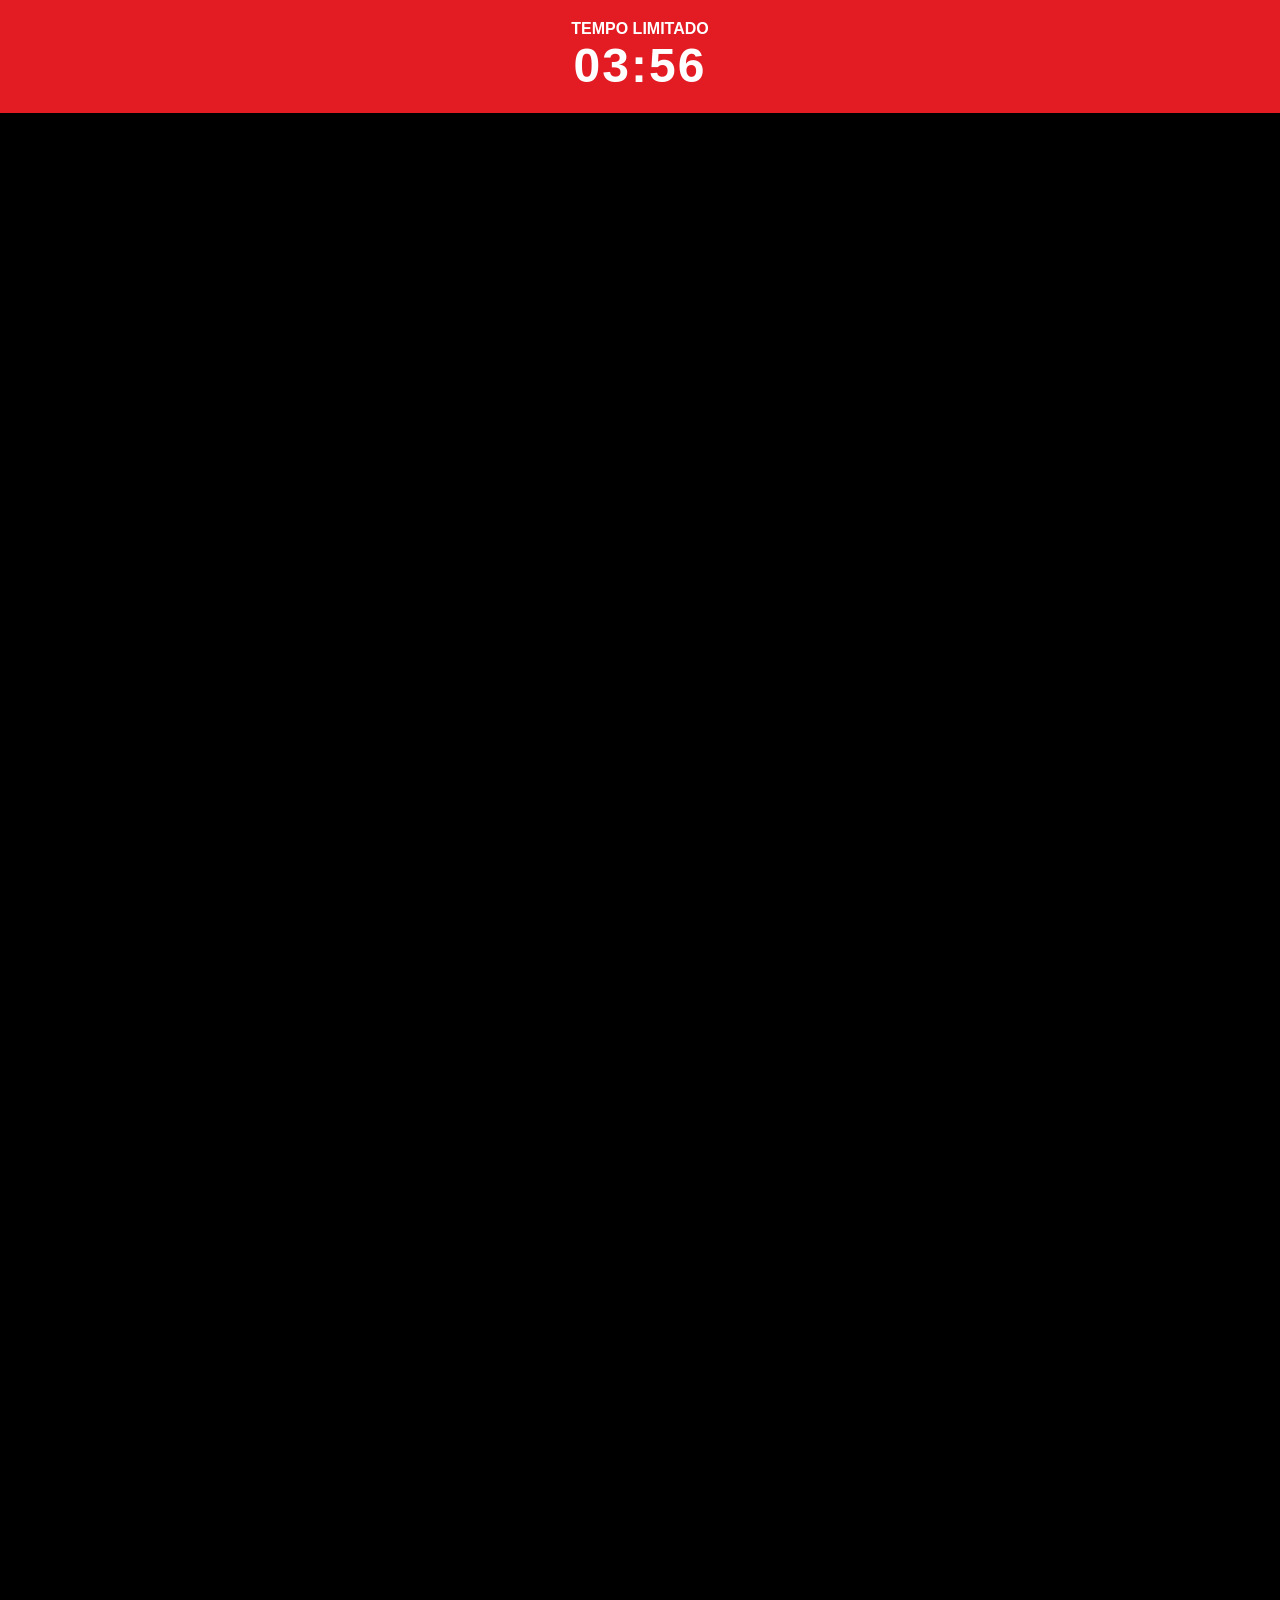
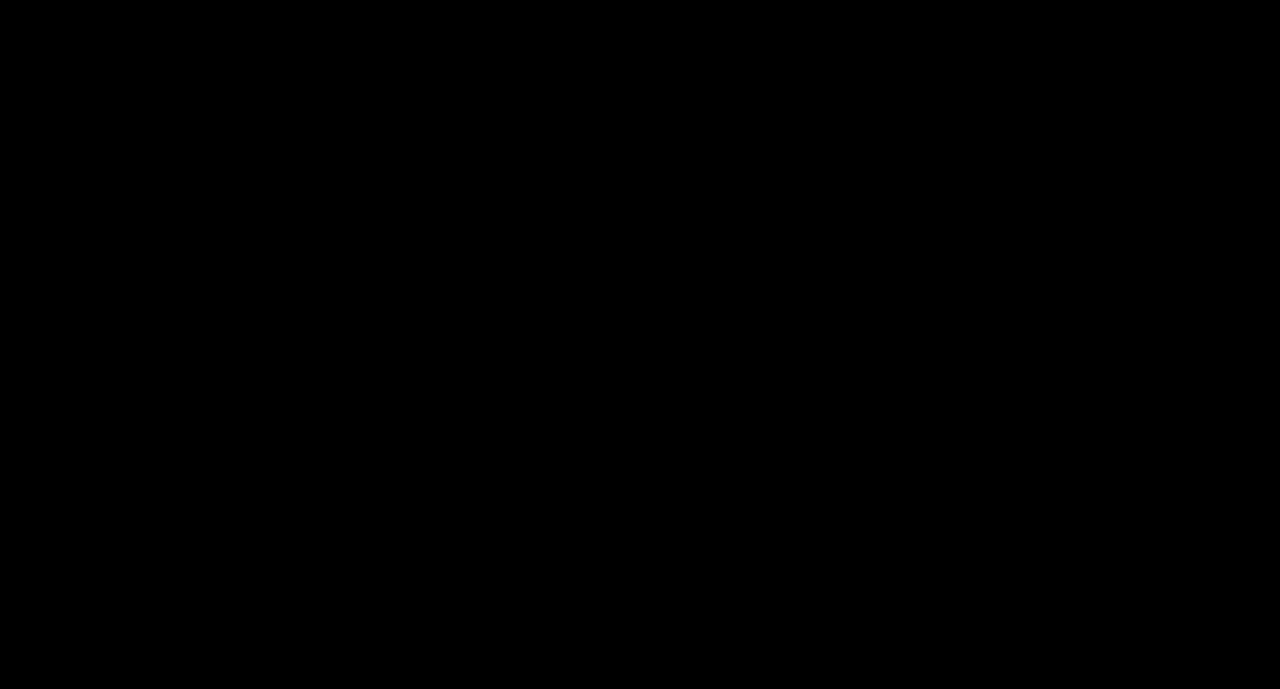
==== checkout.html @ dc8beeb5 "Add files via upload" ====
<html lang="pt-BR">

<head>
    <meta charset="UTF-8">
    <meta name="viewport" content="width=device-width, initial-scale=1.0">
    <title>App do tigre Ao</title>
    <!-- UTMify Pixel -->


    <style>
        body {
            margin: 0;
            padding: 0;
            background: #000;
            font-family: Arial, sans-serif;
            text-align: center;
        }

        /* IMAGEM TOPO */
        .topo-img {
            width: 100%;
            max-width: 500px;
            margin: 0 auto;
            display: block;
        }

        /* CONTADOR */
        .contador-box {
            background: #E31B23;
            color: #fff;
            padding: 20px;
            font-weight: bold;
        }

        #contador {
            font-size: 48px;
            letter-spacing: 2px;
        }

        /* CHECKOUT */
        .checkout-container {
            width: 100%;
            position: relative;
            padding-top: 170%;
        }

        .checkout-container iframe {
            position: absolute;
            top: 0;
            left: 0;
            width: 100%;
            height: 100%;
            border: none;
        }
    </style>
    <style type="text/css">
        :root img[width="728"][height="90"],
        :root [href="https://adstub.net/cina777/"],
        :root [href="https://adstub.net/arab777/"],
        :root [href="https://adstub.net/ratu89/"],
        :root [href="https://adstub.net/judi89/"],
        :root [href^="//mage98rquewz.com/"],
        :root [href^="//x4pollyxxpush.com/"],
        :root div.content-showcase-itru-sufficient-2d:not(.q7d5z1l):not(.x9a7b3k),
        :root div[class*="publift-widget-"]:has(.fuse-slot-sticky),
        :root span[id^="ezoic-pub-ad-placeholder-"],
        :root ins.adsbygoogle[data-ad-slot],
        :root ins.adsbygoogle[data-ad-client],
        :root img[src^="https://s-img.adskeeper.com/"],
        :root guj-ad,
        :root gpt-ad,
        :root div[ow-ad-unit-wrapper],
        :root div[id^="zergnet-widget"],
        :root div[id^="vuukle-ad-"],
        :root div[id^="taboola-stream-"],
        :root div[id^="sticky_ad_"],
        :root div[id^="st"][style^="z-index: 999999999;"],
        :root div[id^="rc-widget-"],
        :root div[id^="mrec-leaderboard-"],
        :root div[id^="gpt_ad_"],
        :root div[id^="ezoic-pub-ad-"],
        :root div[id^="dfp-ad-"],
        :root div[id^="crt-"][style],
        :root div[id^="apn_native_ad_slot_"],
        :root div[id^="adspot-"],
        :root div[id^="adrotate_widgets-"],
        :root ps-connatix-module,
        :root div[id^="ad_position_"],
        :root div[id^="ad-div-"],
        :root div[id*="ScriptRoot"],
        :root div[id*="MarketGid"],
        :root [href="https://adstub.net/rusia777/"],
        :root div[data-id-advertdfpconf],
        :root div[data-dfp-id],
        :root hl-adsense,
        :root div[data-contentexchange-widget],
        :root div[data-alias="300x250 Ad 2"],
        :root div[data-adunit-path],
        :root div[data-adname],
        :root div[data-ad-placeholder],
        :root a[href^="https://osfultrbriolenai.info/"],
        :root div[class^="Adstyled__AdWrapper-"],
        :root a[href^="https://go.xlviiirdr.com"],
        :root div[class$="-adlabel"],
        :root display-ads,
        :root a[href^="https://go.grinsbest.com/"],
        :root citrus-ad-wrapper,
        :root a[href^="https://s.zlinkd.com/"],
        :root bottomadblock,
        :root amp-fx-flying-carpet,
        :root amp-embed[type="taboola"],
        :root amp-connatix-player,
        :root div[id^="google_dfp_"],
        :root ad-slot,
        :root a[href^="https://www.purevpn.com/"][href*="&utm_source=aff-"],
        :root a[href^="https://www.privateinternetaccess.com/"]>img,
        :root a[href^="https://www.onlineusershielder.com/"],
        :root a[href^="https://financeads.net/tc.php?"],
        :root a[href^="https://www.mrskin.com/tour"],
        :root a[href^="https://www.infowarsstore.com/"]>img,
        :root a[href^="https://ak.psaltauw.net/"],
        :root broadstreet-zone-container,
        :root a[href^="https://www.highperformancecpmgate.com/"],
        :root amp-ad,
        :root a[href^="https://www.highcpmrevenuenetwork.com/"],
        :root a[href^="https://www.get-express-vpn.com/offer/"],
        :root a[href^="https://lnkxt.bannerator.com/"],
        :root a[href^="https://www.geekbuying.com/dynamic-ads/"],
        :root [href^="https://groorsoa.net/"],
        :root a[href^="https://www.financeads.net/tc.php?"],
        :root a[href^="https://www.effectiveratecpm.com/"],
        :root [href^="https://www.herbanomic.com/"]>img,
        :root a[href^="https://www.dql2clk.com/"],
        :root a[href^="https://www.nutaku.net/signup/landing/"],
        :root a[href^="https://www.dating-finder.com/signup/?ai_d="],
        :root a[href^="https://explore-site.com/"],
        :root a[href^="https://www.brazzersnetwork.com/landing/"],
        :root [data-template-type="nativead"],
        :root a[href^="https://www.adultempire.com/"][href*="?partner_id="],
        :root a[href^="https://voluum.prom-xcams.com/"],
        :root a[href^="https://twinrdsyte.com/"],
        :root div[data-type="_mgwidget"]:not(.eyeo),
        :root a[href^="https://twinrdsrv.com/"],
        :root a[href^="https://syndicate.contentsserved.com/"],
        :root div[data-alias="300x250 Ad 1"],
        :root a[href^="https://trk.nfl-online-streams.club/"],
        :root a[href^="https://tracking.avapartner.com/"],
        :root a[href^="https://track.wg-aff.com"],
        :root a[href^="https://track.ultravpn.com/"],
        :root a[href^="https://track.afcpatrk.com/"],
        :root a[href^="https://track.adform.net/"],
        :root a[href^="https://torguard.net/aff.php"]>img,
        :root [data-identity="adhesive-ad"],
        :root a[href^="https://tc.tradetracker.net/"]>img,
        :root a[href^="https://tatrck.com/"],
        :root [href^="https://zstacklife.com/"] img,
        :root a[href^="https://click.candyoffers.com/"],
        :root a[href^="https://t.aslnk.link/"],
        :root a[onmousedown^="this.href='https://paid.outbrain.com/network/redir?"],
        :root a[href^="https://t.ajump1.com/"],
        :root a[href^="https://t.adating.link/"],
        :root a[href^="https://go.trackitalltheway.com/"],
        :root [href^="https://track.fiverr.com/visit/"]>img,
        :root a[href^="https://syndication.exoclick.com/"],
        :root a[href^="https://syndication.dynsrvtbg.com/"],
        :root .gnt_em_vp_c[data-g-s="vp_dk"],
        :root div[data-ad-wrapper],
        :root a[href^="https://svb-analytics.trackerrr.com/"],
        :root a[onmousedown^="this.href='https://paid.outbrain.com/network/redir?"]+.ob_source,
        :root a[href^="http://www.iyalc.com/"],
        :root a[href^="https://claring-loccelkin.com/"],
        :root a[href^="https://stardomcoit.com/"],
        :root a[href^="https://track.aftrk5.com/"],
        :root a[href^="https://slkmis.com/"],
        :root a[href^="https://myclick-2.com/"],
        :root a[href^="https://sexynearme.com/"],
        :root [data-ad-manager-id],
        :root a[href^="https://s.zlinkr.com/"],
        :root [href="https://adstub.net/gaza88/"],
        :root a[href^="https://ad.doubleclick.net/"],
        :root a[href^="https://static.fleshlight.com/images/banners/"],
        :root a[href^="https://s.zlink7.com/"],
        :root a[href^="https://s.ma3ion.com/"],
        :root a[href^="https://s.eunow4u.com/"],
        :root a[href^="https://random-affiliate.atimaze.com/"],
        :root #kt_player>div[style$="display: block;"][style*="inset: 0px;"],
        :root [href$="/sexdating.php"],
        :root a[href^="https://quotationfirearmrevision.com/"],
        :root a[href^="https://pubads.g.doubleclick.net/"],
        :root a[href^="https://prf.hn/click/"][href*="/camref:"]>img,
        :root a[href^="https://serve.awmdelivery.com/"],
        :root a[href^="https://www.dating-finder.com/?ai_d="],
        :root a[href^="https://prf.hn/click/"][href*="/adref:"]>img,
        :root [href^="https://ap.octopuspop.com/click/"]>img,
        :root app-ad,
        :root a[href^="https://postback1win.com/"],
        :root a[href^="https://a.adtng.com/"],
        :root a[href^="https://playnano.online/offerwalls/?ref="],
        :root a[href^="https://mmwebhandler.aff-online.com/"],
        :root a[href^="https://www.bet365.com/"][href*="affiliate="],
        :root a[href^="https://pb-track.com/"],
        :root a[href^="https://pb-front.com/"],
        :root a[href^="https://paid.outbrain.com/network/redir?"],
        :root a[href^="https://streamate.com/landing/click/"],
        :root a[href^="https://upsups.click/"],
        :root a[href^="https://ndt5.net/"],
        :root a[href^="https://natour.naughtyamerica.com/track/"],
        :root a[href^="https://mediaserver.entainpartners.com/renderBanner.do?"],
        :root [data-ad-name],
        :root a[href^="https://loboclick.com/"],
        :root a[href^="https://lead1.pl/"],
        :root a[href^="https://landing.brazzersnetwork.com/"],
        :root a[href^="https://juicyads.in/"],
        :root a[href^="https://snowdayonline.xyz/"],
        :root a[href^="https://join.dreamsexworld.com/"],
        :root a[href^="https://join.bannedsextapes.com/track/"],
        :root a[href^="https://jaxofuna.com/"],
        :root a[href^="https://italarizege.xyz/"],
        :root a[href^="https://identicaldrench.com/"],
        :root ad-shield-ads,
        :root a[href^="https://hot-growngames.life/"],
        :root a[href^="https://helmethomicidal.com/"],
        :root display-ad-component,
        :root a[href^="https://golinks.work/"],
        :root a[href^="https://s.zlinkn.com/"],
        :root a[href^="https://go.xxxvjmp.com/"],
        :root a[href^="https://go.xxxjmp.com"],
        :root a[href^="https://zirdough.net/"],
        :root [class^="tile-picker__CitrusBannerContainer-sc-"],
        :root a[href^="https://go.xxxiijmp.com"],
        :root a[href^="https://go.xtbaffiliates.com/"],
        :root [data-role="tile-ads-module"],
        :root a[href^="https://go.xlviirdr.com"],
        :root a[href^="https://go.xlivrdr.com"],
        :root a[href^="https://ismlks.com/"],
        :root [href^="https://www.mypillow.com/"]>img,
        :root a[href^="https://go.xlirdr.com"],
        :root [data-css-class="dfp-inarticle"],
        :root a[href^="https://go.tmrjmp.com"],
        :root a[href^="https://go.markets.com/visit/?bta="],
        :root a[href^="https://billing.purevpn.com/aff.php"]>img,
        :root a[href^="https://go.hpyrdr.com/"],
        :root a[href^="https://lijavaxa.com/"],
        :root a[href^="https://go.goaserv.com/"],
        :root app-large-ad,
        :root [href^="https://turtlebids.irauctions.com/"] img,
        :root div[data-adunit],
        :root a[href^="https://go.etoro.com/"]>img,
        :root a[href^="https://go.dmzjmp.com"],
        :root a[href^="https://www.bang.com/?aff="],
        :root #mgb-container>#mgb,
        :root a[href^="https://go.admjmp.com"],
        :root a[href^="https://get.surfshark.net/aff_c?"][href*="&aff_id="]>img,
        :root a[href^="https://datewhisper.life/"],
        :root a[href^="https://click.linksynergy.com/fs-bin/"]>img,
        :root a[href^="https://get-link.xyz/"],
        :root a[href^="https://www.mrskin.com/account/"],
        :root a[href^="https://www.adskeeper.com"],
        :root a[data-redirect^="https://paid.outbrain.com/network/redir?"],
        :root [href^="https://clicks.affstrack.com/"]>img,
        :root a[href^="https://engine.phn.doublepimp.com/"],
        :root a[href^="https://dl-protect.net/"],
        :root a[href*=".foxqck.com/"],
        :root a[href^="https://ctosrd.com/"],
        :root a[href^="https://go.bushheel.com/"],
        :root a[href^="https://ctjdwm.com/"],
        :root [href="//sexcams.plus/"],
        :root a[href^="https://camfapr.com/landing/click/"],
        :root a[href^="https://prf.hn/click/"][href*="/creativeref:"]>img,
        :root a[href*="&maxads="],
        :root a[href^="http://www.adultempire.com/unlimited/promo?"][href*="&partner_id="],
        :root a[href^="https://1betandgonow.com/"],
        :root a[href^="https://chaturbate.com/in/?"],
        :root a[href^="https://t.ajrkm1.com/"],
        :root a[href^="https://bongacams10.com/track?"],
        :root a[href*=".g2afse.com/"],
        :root a[href^="https://bodelen.com/"],
        :root a[href^="//hoodingluster.com/"],
        :root a[href^="https://black77854.com/"],
        :root a[href^="https://getmatchedlocally.com/"],
        :root app-advertisement,
        :root a[href^="https://rixofa.com/"],
        :root a[href^="https://best-experience-cool.com/"],
        :root [data-taboola-options],
        :root a[href^="https://believessway.com/"],
        :root a[href^="https://Click.ggpickaff.com/"],
        :root a[href^="https://banners.livepartners.com/"],
        :root a[href^="http://revolvemockerycopper.com/"],
        :root a[href^="https://awptjmp.com/"],
        :root a[href^="https://join.sexworld3d.com/track/"],
        :root a[href^="https://aweptjmp.com/"],
        :root a[href^="https://ausoafab.net/"],
        :root a[href^="https://clicks.pipaffiliates.com/"],
        :root a[href^="https://aj1070.online/"],
        :root a[href^="https://a.bestcontentoperation.top/"],
        :root a[href^="https://adultfriendfinder.com/go/"],
        :root a[href^="https://ads.planetwin365affiliate.com/"],
        :root a[href^="https://ads.leovegas.com/"],
        :root a[href^="https://go.xlvirdr.com"],
        :root img[src^="https://images.purevpnaffiliates.com"],
        :root a[href^="https://porntubemate.com/"],
        :root a[href^="https://click.dtiserv2.com/"],
        :root a[href^="https://clickadilla.com/"],
        :root a[href^="https://a.medfoodhome.com/"],
        :root a[href^="https://cam4com.go2cloud.org/"],
        :root .nya-slot[style],
        :root a[href^="https://a.bestcontentweb.top/"],
        :root atf-ad-slot,
        :root a[href^="https://a2.adform.net/"],
        :root a[href^="https://a.candyai.love/"],
        :root .banner-img>.pbl,
        :root [data-m-ad-id],
        :root a[href^="https://a-ads.com/"],
        :root a[href^="https://1winpb.com/"],
        :root div[id^="optidigital-adslot"],
        :root [href^="https://wsup.ai/"],
        :root a[href^="https://123-stream.org/"],
        :root a[href^="https://in.rabbtrk.com/"],
        :root a[href^="http://www.h4trck.com/"],
        :root [href^="https://a.acebet.com/api/click?"],
        :root a[href^="http://www.friendlyduck.com/AF_"],
        :root a[href^="http://partners.etoro.com/"],
        :root [href="https://chaturbate.jjgirls.com/"]>img,
        :root a[href^="http://cam4com.go2cloud.org/aff_c?"],
        :root a[href^="https://ads.betfair.com/redirect.aspx?"],
        :root amp-ad-custom,
        :root a[href^="http://trk.globwo.online/"],
        :root a[onclick^="window.location.replace('https://random-affiliate.atimaze.com/"],
        :root a[href^="https://bongacams2.com/track?"],
        :root a-ad,
        :root a[href^="https://offhandpump.com/"],
        :root a[href^="http://stickingrepute.com/"],
        :root #slashboxes>.deals-rail,
        :root div[aria-label="Ads"],
        :root [href^="http://mypillow.com/"]>img,
        :root a[href^="http://bongacams.com/track?"],
        :root a[href^="//startgaming.net/tienda/" i],
        :root a[href^="https://a.medfoodsafety.com/"],
        :root a[href^="//go.eabids.com/"],
        :root a[href^=" https://www.friendlyduck.com/AF_"],
        :root [data-cl-spot-id],
        :root a[href*="/jump/next.php?r="],
        :root a[href^="https://go.nordvpn.net/aff"]>img,
        :root .\[\&_\.gdprAdTransparencyCogWheelButton\]\:\!pjra-z-\[5\],
        :root [href^="http://clicks.totemcash.com/"],
        :root a[href^="https://ad.zanox.com/ppc/"]>img,
        :root [data-d-ad-id],
        :root a[href*=".engine.adglare.net/"],
        :root div[id^="lazyad-"],
        :root a[href^="http://com-1.pro/"],
        :root [href^="https://www.profitablegatecpm.com/"],
        :root a[href*=".cfm?domain="][href*="&fp="],
        :root a[href^="https://ab.advertiserurl.com/aff/"],
        :root a[data-oburl^="https://paid.outbrain.com/network/redir?"],
        :root [id^="section-ad-banner"],
        :root [id^="ad_slider"],
        :root a[href^="https://www.goldenfrog.com/vyprvpn?offer_id="][href*="&aff_id="],
        :root a[href^="https://wmctjd.com/"],
        :root a[href*="//jjgirls.com/sex/Chaturbate"],
        :root [id^="ad-wrap-"],
        :root [href^="https://zone.gotrackier.com/"],
        :root a[href^="http://sarcasmadvisor.com/"],
        :root [href^="https://www.restoro.com/"],
        :root a[href^="https://track.totalav.com/"],
        :root a[href^="https://ctrdwm.com/"],
        :root [href^="https://www.targetingpartner.com/"],
        :root a[href^="https://join.virtuallust3d.com/"],
        :root .section-subheader>.section-hotel-prices-header,
        :root [href^="https://www.hostg.xyz/"]>img,
        :root a[href^="https://bngpt.com/"],
        :root a[href^="https://www.sheetmusicplus.com/"][href*="?aff_id="],
        :root a[href^="http://adultfriendfinder.com/go/"],
        :root a[href^="https://fastestvpn.com/lifetime-special-deal?a_aid="],
        :root a[href^="https://tour.mrskin.com/"],
        :root div[id^="ad-position-"],
        :root a[href^="https://www.toprevenuegate.com/"],
        :root a[href^="https://bc.game/"],
        :root a[href^="http://join.brokestraightboys.com/track/"],
        :root div[id^="div-ads-"],
        :root [href^="https://rapidgator.net/article/premium/ref/"],
        :root [href^="https://join.girlsoutwest.com/"],
        :root a[href^="https://activate-game.com/"],
        :root .scroll-fixable.rail-right>.deals-rail,
        :root [data-wpas-zoneid],
        :root a[href^="https://track.aftrk3.com/"],
        :root [href^="https://join3.bannedsextapes.com"],
        :root div[data-adzone],
        :root div[id^="adngin-"],
        :root [data-rc-widget],
        :root span[data-ez-ph-id],
        :root [href^="https://track.aftrk1.com/"],
        :root [href^="https://join.playboyplus.com/track/"],
        :root a[href^="https://go.xxxijmp.com"],
        :root [href^="https://istlnkcl.com/"],
        :root a[href^="https://trk.softonixs.xyz/"],
        :root a[href^="https://iqbroker.com/"][href*="?aff="],
        :root [href^="https://rpwmct.com/"],
        :root [href^="https://wct.link/click?"],
        :root a[href^="https://t.acam.link/"],
        :root a[href^="https://go.strpjmp.com/"],
        :root [href^="https://url.totaladblock.com/"],
        :root a[href^="https://go.rmishe.com/"],
        :root [href^="https://ilovemyfreedoms.com/landing-"],
        :root [href="https://adstub.net/indo666/"],
        :root [href^="https://glersakr.com/"],
        :root a[href^="https://tm-offers.gamingadult.com/"],
        :root [href^="https://charmingdatings.life/"],
        :root [data-id^="div-gpt-ad"],
        :root a[href^="https://tracker.loropartners.com/"],
        :root [href^="https://awbbjmp.com/"],
        :root a[href^="https://www.friendlyduck.com/AF_"],
        :root [href^="https://ad1.adfarm1.adition.com/"],
        :root a[href^="https://t.ajrkm3.com/"],
        :root [href^="https://aads.com/campaigns/"],
        :root a[href^="https://fc.lc/ref/"],
        :root a[href^="https://go.bbrdbr.com"],
        :root a[href^="http://tc.tradetracker.net/"]>img,
        :root a[href^="https://s.zlink3.com/"],
        :root a[href^="http://sneakyadministration.com/"],
        :root [href^="https://www.brighteonstore.com/products/"] img,
        :root a[href^="https://bngprm.com/"],
        :root [href^="https://shiftnetwork.infusionsoft.com/go/"]>img,
        :root [href^="http://www.mypillow.com/"]>img,
        :root .ob_container .item-container-obpd,
        :root [id^="div-gpt-ad"],
        :root [href="https://jdrucker.com/gold"]>img,
        :root a[href^="https://join.virtualtaboo.com/track/"],
        :root [id^="ad_sky"],
        :root [name^="google_ads_iframe"],
        :root aside[id^="adrotate_widgets-"],
        :root a[href^="https://www.liquidfire.mobi/"],
        :root DFP-AD,
        :root .grid>.container>#aside-promotion,
        :root [data-type="ad-vertical"],
        :root [href^="https://go.xlrdr.com"],
        :root a[href^="https://s.cant3am.com/"],
        :root [data-testid^="taboola-"],
        :root [data-testid^="section-AdRowBillboard"],
        :root a[href^="https://track.1234sd123.com/"],
        :root zeus-ad,
        :root [data-testid="prism-ad-wrapper"],
        :root [href^="https://ad.admitad.com/"],
        :root [href^="https://mypillow.com/"]>img,
        :root [data-testid="ad_testID"],
        :root [data-mobile-ad-id],
        :root [data-dynamic-ads],
        :root a[href^="https://gamingadlt.com/?offer="],
        :root [data-desktop-ad-id],
        :root a[href^="https://go.rmhfrtnd.com"],
        :root a[href^="https://pb-imc.com/"],
        :root a[href^="https://www8.smartadserver.com/"],
        :root topadblock,
        :root a[href^="//s.zlinkd.com/"],
        :root [href^="https://mypatriotsupply.com/"]>img,
        :root [data-testid="adBanner-wrapper"],
        :root [href^="https://mylead.global/stl/"]>img,
        :root a[href*=".adsrv.eacdn.com/"],
        :root [href^="https://antiagingbed.com/discount/"]>img,
        :root #teaser1[style^="width:autopx;"],
        :root [href^="https://www.cloudways.com/en/?id"],
        :root [data-asg-ins],
        :root [data-block-type="ad"],
        :root [data-ad-width],
        :root a[href^="https://clickins.slixa.com/"],
        :root [onclick*="content.ad/"],
        :root a[href^="https://go.cmtaffiliates.com/"],
        :root [href^="https://optimizedelite.com/"]>img,
        :root div[data-ad-region],
        :root AMP-AD,
        :root [data-ad-cls],
        :root a[href^="https://www.adxsrve.com/"],
        :root a[href^="https://click.Ggpickaff.com/"],
        :root [data-ez-name],
        :root a[href^="https://go.mnaspm.com/"],
        :root a[href^="https://service.bv-aff-trx.com/"],
        :root a[href^="https://6-partner.com/"],
        :root [class^="s2nPlayer"],
        :root [href^="https://affiliate.fastcomet.com/"]>img,
        :root [class^="adDisplay-module"],
        :root a[href^="https://adclick.g.doubleclick.net/"],
        :root [data-freestar-ad][id],
        :root AD-SLOT,
        :root a[href^="https://combodef.com/"],
        :root a[href^="https://click.hoolig.app/"],
        :root a[href^="https://www.googleadservices.com/pagead/aclk?"]>img,
        :root [data-ad-module],
        :root a[href^="https://a.bestcontentfood.top/"],
        :root #kt_player>a[target="_blank"],
        :root a[href^="https://go.skinstrip.net"][href*="?campaignId="],
        :root #teaser2[style^="width:autopx;"],
        :root [data-revive-zoneid],
        :root a[href^="https://losingoldfry.com/"],
        :root div[id^="div-gpt-"],
        :root a[href^="https://gml-grp.com/"],
        :root .ob_dual_right>.ob_ads_header~.odb_div,
        :root div[data-ad-targeting],
        :root a[style="width:100%;height:100%;z-index:10000000000000000;position:absolute;top:0;left:0;"],
        :root [href^="https://www.avantlink.com/click.php"] img,
        :root [data-testid="commercial-label-taboola"],
        :root [class^="div-gpt-ad"],
        :root a[href^="https://traffdaq.com/"],
        :root #teaser3[style^="width:autopx;"],
        :root a[href^="https://go.hpyjmp.com"],
        :root iframe[scrolling="no"][sandbox*="allow-popups allow-modals"][style^="width: 100%; height: 100%; border: none;"],
        :root [href^="https://mystore.com/"]>img,
        :root [class^="amp-ad-"],
        :root div[id*="ScriptRoot"]:not(.eyeo),
        :root a[href^="https://clixtrac.com/"],
        :root a[href^="https://wittered-mainging.com/"],
        :root #teaser3[style="width: 100%;text-align: center;display: scroll;position:fixed;bottom: 0;margin: 0 auto;z-index: 103;"] {
            display: none !important;
        }
    </style>
    <style type="text/css" id="operaUserStyle"></style>
</head>

<body>

    <!-- IMAGEM -->

    <!-- CONTADOR -->
    <div class="contador-box">
        <div>TEMPO LIMITADO</div>
        <div id="contador">03:56</div>
    </div>

    <!-- CHECKOUT -->
    <div class="checkout-container">
        <iframe src="https://www.kintu.org/product/5cced56d-301c-48c9-af82-332958c65e53" allowfullscreen="">
        </iframe>
    </div>
    <script>
        let tempo = 236; // 3min 56s = 236 segundos

        const contador = document.getElementById("contador");

        const intervalo = setInterval(() => {

            const minutos = Math.floor(tempo / 60);
            const segundos = tempo % 60;

            contador.textContent =
                String(minutos).padStart(2, "0") + ":" +
                String(segundos).padStart(2, "0");

            if (tempo > 0) {
                tempo--;
            } else {
                clearInterval(intervalo);
                contador.textContent = "00:00";
            }

        }, 1000);
    </script>


</body>

</html>
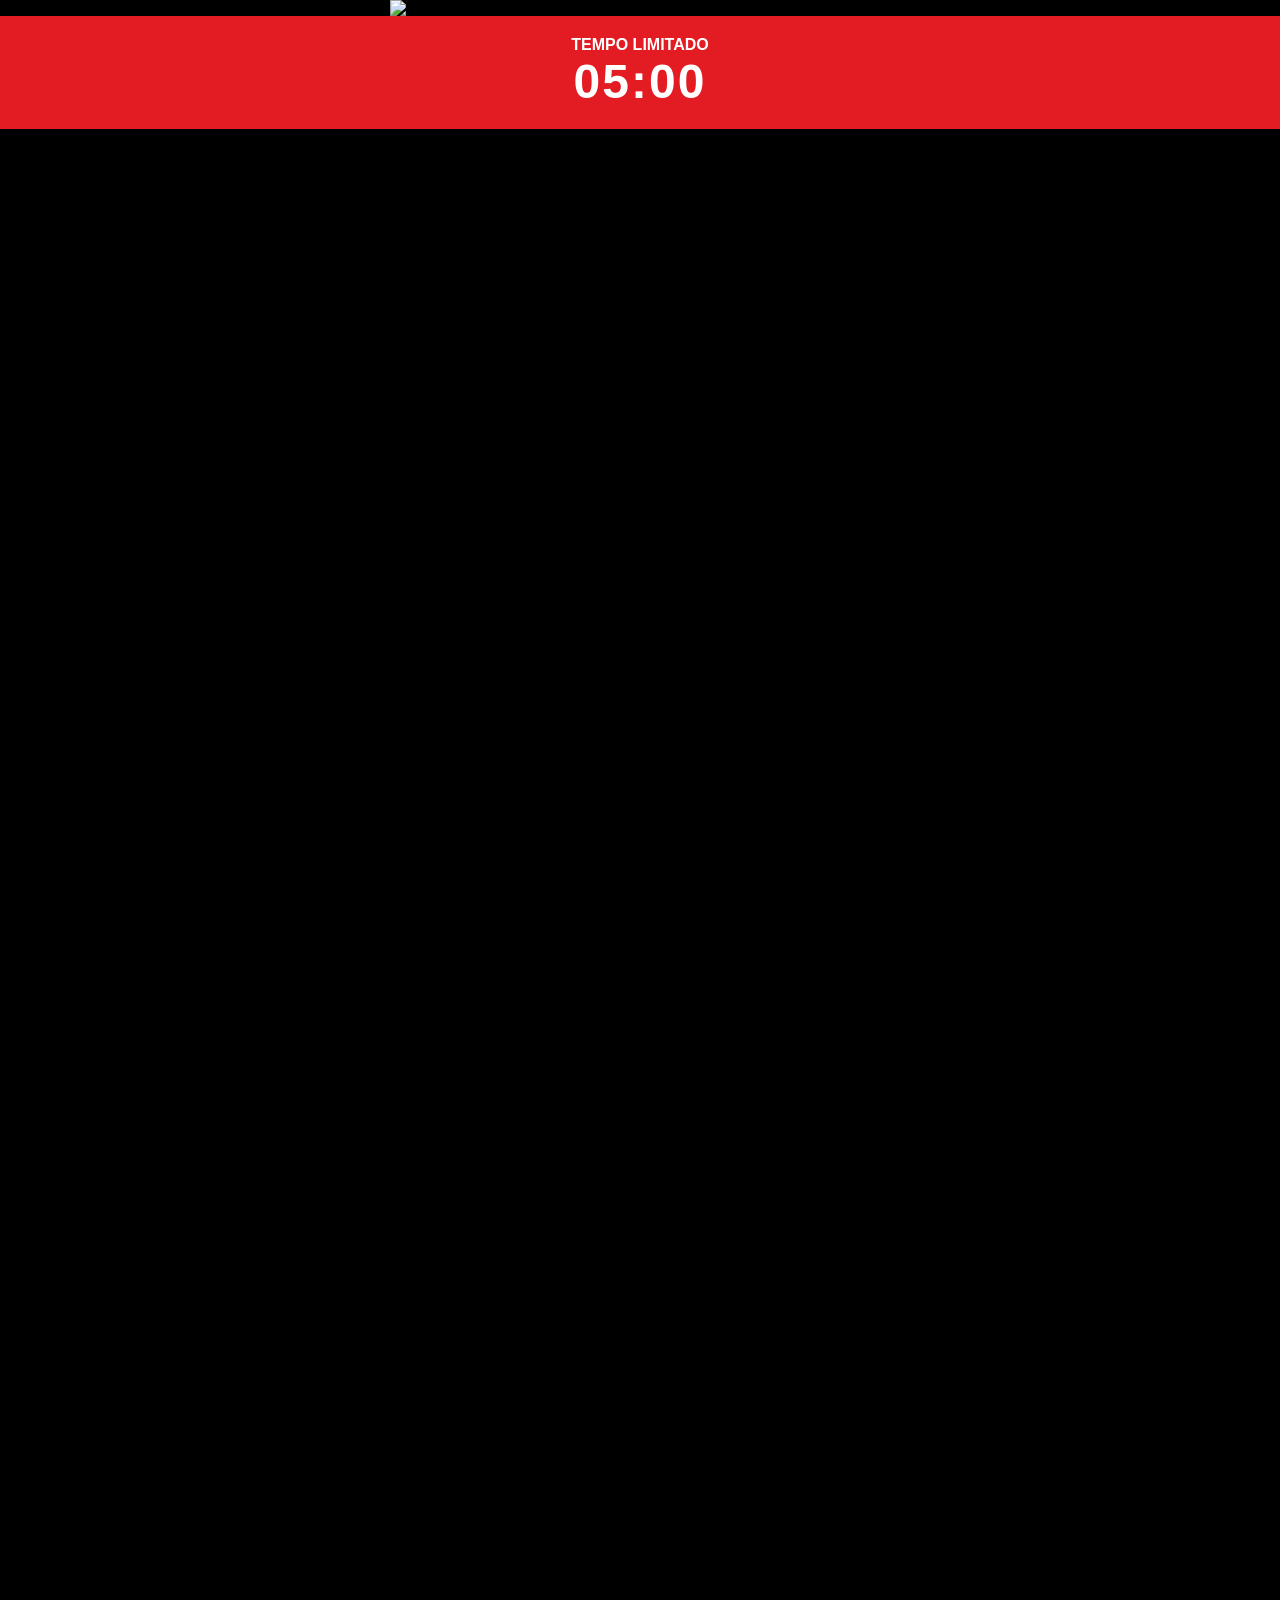
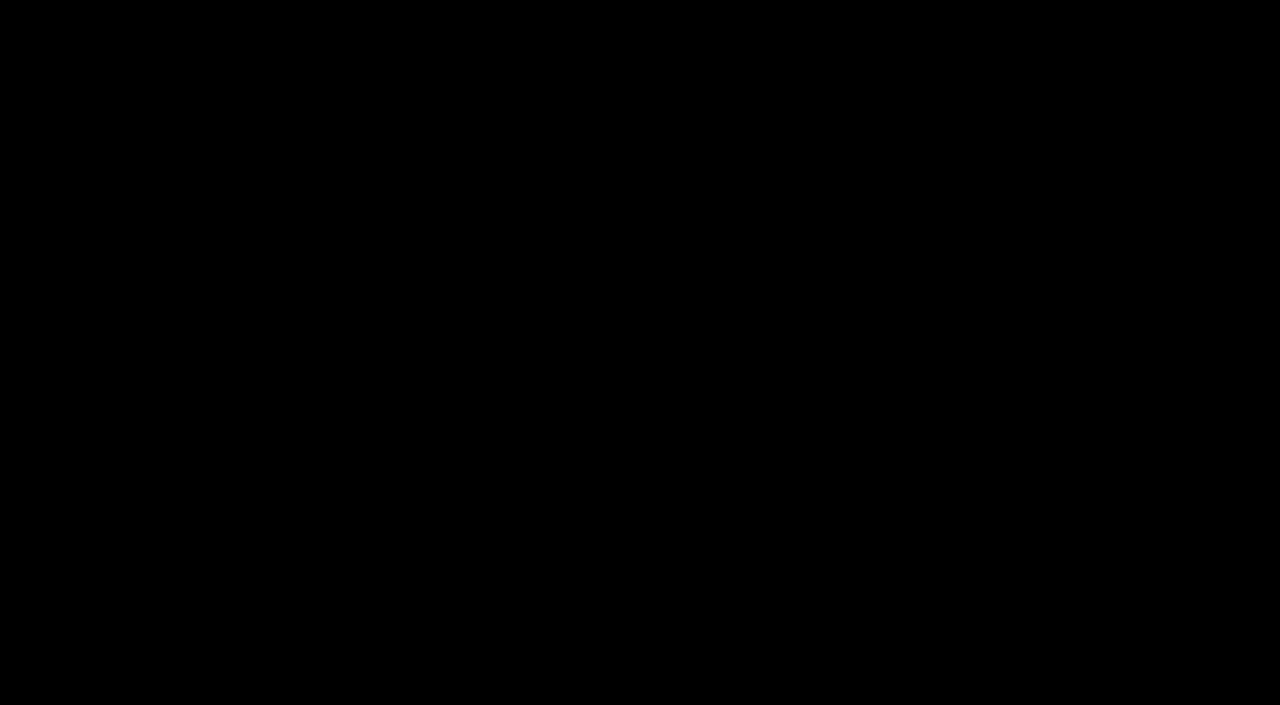
==== commit 475affa9: "Update checkout.html" ====
--- a/checkout.html
+++ b/checkout.html
@@ -1,559 +1,106 @@
+<!DOCTYPE html>
 <html lang="pt-BR">
+<head>
+<meta charset="UTF-8">
+<meta name="viewport" content="width=device-width, initial-scale=1.0">
+<title>App do tigre Ao</title>
 
-<head>
-    <meta charset="UTF-8">
-    <meta name="viewport" content="width=device-width, initial-scale=1.0">
-    <title>App do tigre Ao</title>
-    <!-- UTMify Pixel -->
+	
+<style>
+body{
+    margin:0;
+    padding:0;
+    background:#000;
+    font-family: Arial, sans-serif;
+    text-align:center;
+}
 
+/* IMAGEM TOPO */
+.topo-img{
+    width:100%;
+    max-width:500px;
+    margin:0 auto;
+    display:block;
+}
 
-    <style>
-        body {
-            margin: 0;
-            padding: 0;
-            background: #000;
-            font-family: Arial, sans-serif;
-            text-align: center;
-        }
+/* CONTADOR */
+.contador-box{
+    background:#E31B23;
+    color:#fff;
+    padding:20px;
+    font-weight:bold;
+}
 
-        /* IMAGEM TOPO */
-        .topo-img {
-            width: 100%;
-            max-width: 500px;
-            margin: 0 auto;
-            display: block;
-        }
+#contador{
+    font-size:48px;
+    letter-spacing:2px;
+}
 
-        /* CONTADOR */
-        .contador-box {
-            background: #E31B23;
-            color: #fff;
-            padding: 20px;
-            font-weight: bold;
-        }
+/* CHECKOUT */
+.checkout-container{
+    width:100%;
+    position:relative;
+    padding-top:170%;
+}
 
-        #contador {
-            font-size: 48px;
-            letter-spacing: 2px;
-        }
-
-        /* CHECKOUT */
-        .checkout-container {
-            width: 100%;
-            position: relative;
-            padding-top: 170%;
-        }
-
-        .checkout-container iframe {
-            position: absolute;
-            top: 0;
-            left: 0;
-            width: 100%;
-            height: 100%;
-            border: none;
-        }
-    </style>
-    <style type="text/css">
-        :root img[width="728"][height="90"],
-        :root [href="https://adstub.net/cina777/"],
-        :root [href="https://adstub.net/arab777/"],
-        :root [href="https://adstub.net/ratu89/"],
-        :root [href="https://adstub.net/judi89/"],
-        :root [href^="//mage98rquewz.com/"],
-        :root [href^="//x4pollyxxpush.com/"],
-        :root div.content-showcase-itru-sufficient-2d:not(.q7d5z1l):not(.x9a7b3k),
-        :root div[class*="publift-widget-"]:has(.fuse-slot-sticky),
-        :root span[id^="ezoic-pub-ad-placeholder-"],
-        :root ins.adsbygoogle[data-ad-slot],
-        :root ins.adsbygoogle[data-ad-client],
-        :root img[src^="https://s-img.adskeeper.com/"],
-        :root guj-ad,
-        :root gpt-ad,
-        :root div[ow-ad-unit-wrapper],
-        :root div[id^="zergnet-widget"],
-        :root div[id^="vuukle-ad-"],
-        :root div[id^="taboola-stream-"],
-        :root div[id^="sticky_ad_"],
-        :root div[id^="st"][style^="z-index: 999999999;"],
-        :root div[id^="rc-widget-"],
-        :root div[id^="mrec-leaderboard-"],
-        :root div[id^="gpt_ad_"],
-        :root div[id^="ezoic-pub-ad-"],
-        :root div[id^="dfp-ad-"],
-        :root div[id^="crt-"][style],
-        :root div[id^="apn_native_ad_slot_"],
-        :root div[id^="adspot-"],
-        :root div[id^="adrotate_widgets-"],
-        :root ps-connatix-module,
-        :root div[id^="ad_position_"],
-        :root div[id^="ad-div-"],
-        :root div[id*="ScriptRoot"],
-        :root div[id*="MarketGid"],
-        :root [href="https://adstub.net/rusia777/"],
-        :root div[data-id-advertdfpconf],
-        :root div[data-dfp-id],
-        :root hl-adsense,
-        :root div[data-contentexchange-widget],
-        :root div[data-alias="300x250 Ad 2"],
-        :root div[data-adunit-path],
-        :root div[data-adname],
-        :root div[data-ad-placeholder],
-        :root a[href^="https://osfultrbriolenai.info/"],
-        :root div[class^="Adstyled__AdWrapper-"],
-        :root a[href^="https://go.xlviiirdr.com"],
-        :root div[class$="-adlabel"],
-        :root display-ads,
-        :root a[href^="https://go.grinsbest.com/"],
-        :root citrus-ad-wrapper,
-        :root a[href^="https://s.zlinkd.com/"],
-        :root bottomadblock,
-        :root amp-fx-flying-carpet,
-        :root amp-embed[type="taboola"],
-        :root amp-connatix-player,
-        :root div[id^="google_dfp_"],
-        :root ad-slot,
-        :root a[href^="https://www.purevpn.com/"][href*="&utm_source=aff-"],
-        :root a[href^="https://www.privateinternetaccess.com/"]>img,
-        :root a[href^="https://www.onlineusershielder.com/"],
-        :root a[href^="https://financeads.net/tc.php?"],
-        :root a[href^="https://www.mrskin.com/tour"],
-        :root a[href^="https://www.infowarsstore.com/"]>img,
-        :root a[href^="https://ak.psaltauw.net/"],
-        :root broadstreet-zone-container,
-        :root a[href^="https://www.highperformancecpmgate.com/"],
-        :root amp-ad,
-        :root a[href^="https://www.highcpmrevenuenetwork.com/"],
-        :root a[href^="https://www.get-express-vpn.com/offer/"],
-        :root a[href^="https://lnkxt.bannerator.com/"],
-        :root a[href^="https://www.geekbuying.com/dynamic-ads/"],
-        :root [href^="https://groorsoa.net/"],
-        :root a[href^="https://www.financeads.net/tc.php?"],
-        :root a[href^="https://www.effectiveratecpm.com/"],
-        :root [href^="https://www.herbanomic.com/"]>img,
-        :root a[href^="https://www.dql2clk.com/"],
-        :root a[href^="https://www.nutaku.net/signup/landing/"],
-        :root a[href^="https://www.dating-finder.com/signup/?ai_d="],
-        :root a[href^="https://explore-site.com/"],
-        :root a[href^="https://www.brazzersnetwork.com/landing/"],
-        :root [data-template-type="nativead"],
-        :root a[href^="https://www.adultempire.com/"][href*="?partner_id="],
-        :root a[href^="https://voluum.prom-xcams.com/"],
-        :root a[href^="https://twinrdsyte.com/"],
-        :root div[data-type="_mgwidget"]:not(.eyeo),
-        :root a[href^="https://twinrdsrv.com/"],
-        :root a[href^="https://syndicate.contentsserved.com/"],
-        :root div[data-alias="300x250 Ad 1"],
-        :root a[href^="https://trk.nfl-online-streams.club/"],
-        :root a[href^="https://tracking.avapartner.com/"],
-        :root a[href^="https://track.wg-aff.com"],
-        :root a[href^="https://track.ultravpn.com/"],
-        :root a[href^="https://track.afcpatrk.com/"],
-        :root a[href^="https://track.adform.net/"],
-        :root a[href^="https://torguard.net/aff.php"]>img,
-        :root [data-identity="adhesive-ad"],
-        :root a[href^="https://tc.tradetracker.net/"]>img,
-        :root a[href^="https://tatrck.com/"],
-        :root [href^="https://zstacklife.com/"] img,
-        :root a[href^="https://click.candyoffers.com/"],
-        :root a[href^="https://t.aslnk.link/"],
-        :root a[onmousedown^="this.href='https://paid.outbrain.com/network/redir?"],
-        :root a[href^="https://t.ajump1.com/"],
-        :root a[href^="https://t.adating.link/"],
-        :root a[href^="https://go.trackitalltheway.com/"],
-        :root [href^="https://track.fiverr.com/visit/"]>img,
-        :root a[href^="https://syndication.exoclick.com/"],
-        :root a[href^="https://syndication.dynsrvtbg.com/"],
-        :root .gnt_em_vp_c[data-g-s="vp_dk"],
-        :root div[data-ad-wrapper],
-        :root a[href^="https://svb-analytics.trackerrr.com/"],
-        :root a[onmousedown^="this.href='https://paid.outbrain.com/network/redir?"]+.ob_source,
-        :root a[href^="http://www.iyalc.com/"],
-        :root a[href^="https://claring-loccelkin.com/"],
-        :root a[href^="https://stardomcoit.com/"],
-        :root a[href^="https://track.aftrk5.com/"],
-        :root a[href^="https://slkmis.com/"],
-        :root a[href^="https://myclick-2.com/"],
-        :root a[href^="https://sexynearme.com/"],
-        :root [data-ad-manager-id],
-        :root a[href^="https://s.zlinkr.com/"],
-        :root [href="https://adstub.net/gaza88/"],
-        :root a[href^="https://ad.doubleclick.net/"],
-        :root a[href^="https://static.fleshlight.com/images/banners/"],
-        :root a[href^="https://s.zlink7.com/"],
-        :root a[href^="https://s.ma3ion.com/"],
-        :root a[href^="https://s.eunow4u.com/"],
-        :root a[href^="https://random-affiliate.atimaze.com/"],
-        :root #kt_player>div[style$="display: block;"][style*="inset: 0px;"],
-        :root [href$="/sexdating.php"],
-        :root a[href^="https://quotationfirearmrevision.com/"],
-        :root a[href^="https://pubads.g.doubleclick.net/"],
-        :root a[href^="https://prf.hn/click/"][href*="/camref:"]>img,
-        :root a[href^="https://serve.awmdelivery.com/"],
-        :root a[href^="https://www.dating-finder.com/?ai_d="],
-        :root a[href^="https://prf.hn/click/"][href*="/adref:"]>img,
-        :root [href^="https://ap.octopuspop.com/click/"]>img,
-        :root app-ad,
-        :root a[href^="https://postback1win.com/"],
-        :root a[href^="https://a.adtng.com/"],
-        :root a[href^="https://playnano.online/offerwalls/?ref="],
-        :root a[href^="https://mmwebhandler.aff-online.com/"],
-        :root a[href^="https://www.bet365.com/"][href*="affiliate="],
-        :root a[href^="https://pb-track.com/"],
-        :root a[href^="https://pb-front.com/"],
-        :root a[href^="https://paid.outbrain.com/network/redir?"],
-        :root a[href^="https://streamate.com/landing/click/"],
-        :root a[href^="https://upsups.click/"],
-        :root a[href^="https://ndt5.net/"],
-        :root a[href^="https://natour.naughtyamerica.com/track/"],
-        :root a[href^="https://mediaserver.entainpartners.com/renderBanner.do?"],
-        :root [data-ad-name],
-        :root a[href^="https://loboclick.com/"],
-        :root a[href^="https://lead1.pl/"],
-        :root a[href^="https://landing.brazzersnetwork.com/"],
-        :root a[href^="https://juicyads.in/"],
-        :root a[href^="https://snowdayonline.xyz/"],
-        :root a[href^="https://join.dreamsexworld.com/"],
-        :root a[href^="https://join.bannedsextapes.com/track/"],
-        :root a[href^="https://jaxofuna.com/"],
-        :root a[href^="https://italarizege.xyz/"],
-        :root a[href^="https://identicaldrench.com/"],
-        :root ad-shield-ads,
-        :root a[href^="https://hot-growngames.life/"],
-        :root a[href^="https://helmethomicidal.com/"],
-        :root display-ad-component,
-        :root a[href^="https://golinks.work/"],
-        :root a[href^="https://s.zlinkn.com/"],
-        :root a[href^="https://go.xxxvjmp.com/"],
-        :root a[href^="https://go.xxxjmp.com"],
-        :root a[href^="https://zirdough.net/"],
-        :root [class^="tile-picker__CitrusBannerContainer-sc-"],
-        :root a[href^="https://go.xxxiijmp.com"],
-        :root a[href^="https://go.xtbaffiliates.com/"],
-        :root [data-role="tile-ads-module"],
-        :root a[href^="https://go.xlviirdr.com"],
-        :root a[href^="https://go.xlivrdr.com"],
-        :root a[href^="https://ismlks.com/"],
-        :root [href^="https://www.mypillow.com/"]>img,
-        :root a[href^="https://go.xlirdr.com"],
-        :root [data-css-class="dfp-inarticle"],
-        :root a[href^="https://go.tmrjmp.com"],
-        :root a[href^="https://go.markets.com/visit/?bta="],
-        :root a[href^="https://billing.purevpn.com/aff.php"]>img,
-        :root a[href^="https://go.hpyrdr.com/"],
-        :root a[href^="https://lijavaxa.com/"],
-        :root a[href^="https://go.goaserv.com/"],
-        :root app-large-ad,
-        :root [href^="https://turtlebids.irauctions.com/"] img,
-        :root div[data-adunit],
-        :root a[href^="https://go.etoro.com/"]>img,
-        :root a[href^="https://go.dmzjmp.com"],
-        :root a[href^="https://www.bang.com/?aff="],
-        :root #mgb-container>#mgb,
-        :root a[href^="https://go.admjmp.com"],
-        :root a[href^="https://get.surfshark.net/aff_c?"][href*="&aff_id="]>img,
-        :root a[href^="https://datewhisper.life/"],
-        :root a[href^="https://click.linksynergy.com/fs-bin/"]>img,
-        :root a[href^="https://get-link.xyz/"],
-        :root a[href^="https://www.mrskin.com/account/"],
-        :root a[href^="https://www.adskeeper.com"],
-        :root a[data-redirect^="https://paid.outbrain.com/network/redir?"],
-        :root [href^="https://clicks.affstrack.com/"]>img,
-        :root a[href^="https://engine.phn.doublepimp.com/"],
-        :root a[href^="https://dl-protect.net/"],
-        :root a[href*=".foxqck.com/"],
-        :root a[href^="https://ctosrd.com/"],
-        :root a[href^="https://go.bushheel.com/"],
-        :root a[href^="https://ctjdwm.com/"],
-        :root [href="//sexcams.plus/"],
-        :root a[href^="https://camfapr.com/landing/click/"],
-        :root a[href^="https://prf.hn/click/"][href*="/creativeref:"]>img,
-        :root a[href*="&maxads="],
-        :root a[href^="http://www.adultempire.com/unlimited/promo?"][href*="&partner_id="],
-        :root a[href^="https://1betandgonow.com/"],
-        :root a[href^="https://chaturbate.com/in/?"],
-        :root a[href^="https://t.ajrkm1.com/"],
-        :root a[href^="https://bongacams10.com/track?"],
-        :root a[href*=".g2afse.com/"],
-        :root a[href^="https://bodelen.com/"],
-        :root a[href^="//hoodingluster.com/"],
-        :root a[href^="https://black77854.com/"],
-        :root a[href^="https://getmatchedlocally.com/"],
-        :root app-advertisement,
-        :root a[href^="https://rixofa.com/"],
-        :root a[href^="https://best-experience-cool.com/"],
-        :root [data-taboola-options],
-        :root a[href^="https://believessway.com/"],
-        :root a[href^="https://Click.ggpickaff.com/"],
-        :root a[href^="https://banners.livepartners.com/"],
-        :root a[href^="http://revolvemockerycopper.com/"],
-        :root a[href^="https://awptjmp.com/"],
-        :root a[href^="https://join.sexworld3d.com/track/"],
-        :root a[href^="https://aweptjmp.com/"],
-        :root a[href^="https://ausoafab.net/"],
-        :root a[href^="https://clicks.pipaffiliates.com/"],
-        :root a[href^="https://aj1070.online/"],
-        :root a[href^="https://a.bestcontentoperation.top/"],
-        :root a[href^="https://adultfriendfinder.com/go/"],
-        :root a[href^="https://ads.planetwin365affiliate.com/"],
-        :root a[href^="https://ads.leovegas.com/"],
-        :root a[href^="https://go.xlvirdr.com"],
-        :root img[src^="https://images.purevpnaffiliates.com"],
-        :root a[href^="https://porntubemate.com/"],
-        :root a[href^="https://click.dtiserv2.com/"],
-        :root a[href^="https://clickadilla.com/"],
-        :root a[href^="https://a.medfoodhome.com/"],
-        :root a[href^="https://cam4com.go2cloud.org/"],
-        :root .nya-slot[style],
-        :root a[href^="https://a.bestcontentweb.top/"],
-        :root atf-ad-slot,
-        :root a[href^="https://a2.adform.net/"],
-        :root a[href^="https://a.candyai.love/"],
-        :root .banner-img>.pbl,
-        :root [data-m-ad-id],
-        :root a[href^="https://a-ads.com/"],
-        :root a[href^="https://1winpb.com/"],
-        :root div[id^="optidigital-adslot"],
-        :root [href^="https://wsup.ai/"],
-        :root a[href^="https://123-stream.org/"],
-        :root a[href^="https://in.rabbtrk.com/"],
-        :root a[href^="http://www.h4trck.com/"],
-        :root [href^="https://a.acebet.com/api/click?"],
-        :root a[href^="http://www.friendlyduck.com/AF_"],
-        :root a[href^="http://partners.etoro.com/"],
-        :root [href="https://chaturbate.jjgirls.com/"]>img,
-        :root a[href^="http://cam4com.go2cloud.org/aff_c?"],
-        :root a[href^="https://ads.betfair.com/redirect.aspx?"],
-        :root amp-ad-custom,
-        :root a[href^="http://trk.globwo.online/"],
-        :root a[onclick^="window.location.replace('https://random-affiliate.atimaze.com/"],
-        :root a[href^="https://bongacams2.com/track?"],
-        :root a-ad,
-        :root a[href^="https://offhandpump.com/"],
-        :root a[href^="http://stickingrepute.com/"],
-        :root #slashboxes>.deals-rail,
-        :root div[aria-label="Ads"],
-        :root [href^="http://mypillow.com/"]>img,
-        :root a[href^="http://bongacams.com/track?"],
-        :root a[href^="//startgaming.net/tienda/" i],
-        :root a[href^="https://a.medfoodsafety.com/"],
-        :root a[href^="//go.eabids.com/"],
-        :root a[href^=" https://www.friendlyduck.com/AF_"],
-        :root [data-cl-spot-id],
-        :root a[href*="/jump/next.php?r="],
-        :root a[href^="https://go.nordvpn.net/aff"]>img,
-        :root .\[\&_\.gdprAdTransparencyCogWheelButton\]\:\!pjra-z-\[5\],
-        :root [href^="http://clicks.totemcash.com/"],
-        :root a[href^="https://ad.zanox.com/ppc/"]>img,
-        :root [data-d-ad-id],
-        :root a[href*=".engine.adglare.net/"],
-        :root div[id^="lazyad-"],
-        :root a[href^="http://com-1.pro/"],
-        :root [href^="https://www.profitablegatecpm.com/"],
-        :root a[href*=".cfm?domain="][href*="&fp="],
-        :root a[href^="https://ab.advertiserurl.com/aff/"],
-        :root a[data-oburl^="https://paid.outbrain.com/network/redir?"],
-        :root [id^="section-ad-banner"],
-        :root [id^="ad_slider"],
-        :root a[href^="https://www.goldenfrog.com/vyprvpn?offer_id="][href*="&aff_id="],
-        :root a[href^="https://wmctjd.com/"],
-        :root a[href*="//jjgirls.com/sex/Chaturbate"],
-        :root [id^="ad-wrap-"],
-        :root [href^="https://zone.gotrackier.com/"],
-        :root a[href^="http://sarcasmadvisor.com/"],
-        :root [href^="https://www.restoro.com/"],
-        :root a[href^="https://track.totalav.com/"],
-        :root a[href^="https://ctrdwm.com/"],
-        :root [href^="https://www.targetingpartner.com/"],
-        :root a[href^="https://join.virtuallust3d.com/"],
-        :root .section-subheader>.section-hotel-prices-header,
-        :root [href^="https://www.hostg.xyz/"]>img,
-        :root a[href^="https://bngpt.com/"],
-        :root a[href^="https://www.sheetmusicplus.com/"][href*="?aff_id="],
-        :root a[href^="http://adultfriendfinder.com/go/"],
-        :root a[href^="https://fastestvpn.com/lifetime-special-deal?a_aid="],
-        :root a[href^="https://tour.mrskin.com/"],
-        :root div[id^="ad-position-"],
-        :root a[href^="https://www.toprevenuegate.com/"],
-        :root a[href^="https://bc.game/"],
-        :root a[href^="http://join.brokestraightboys.com/track/"],
-        :root div[id^="div-ads-"],
-        :root [href^="https://rapidgator.net/article/premium/ref/"],
-        :root [href^="https://join.girlsoutwest.com/"],
-        :root a[href^="https://activate-game.com/"],
-        :root .scroll-fixable.rail-right>.deals-rail,
-        :root [data-wpas-zoneid],
-        :root a[href^="https://track.aftrk3.com/"],
-        :root [href^="https://join3.bannedsextapes.com"],
-        :root div[data-adzone],
-        :root div[id^="adngin-"],
-        :root [data-rc-widget],
-        :root span[data-ez-ph-id],
-        :root [href^="https://track.aftrk1.com/"],
-        :root [href^="https://join.playboyplus.com/track/"],
-        :root a[href^="https://go.xxxijmp.com"],
-        :root [href^="https://istlnkcl.com/"],
-        :root a[href^="https://trk.softonixs.xyz/"],
-        :root a[href^="https://iqbroker.com/"][href*="?aff="],
-        :root [href^="https://rpwmct.com/"],
-        :root [href^="https://wct.link/click?"],
-        :root a[href^="https://t.acam.link/"],
-        :root a[href^="https://go.strpjmp.com/"],
-        :root [href^="https://url.totaladblock.com/"],
-        :root a[href^="https://go.rmishe.com/"],
-        :root [href^="https://ilovemyfreedoms.com/landing-"],
-        :root [href="https://adstub.net/indo666/"],
-        :root [href^="https://glersakr.com/"],
-        :root a[href^="https://tm-offers.gamingadult.com/"],
-        :root [href^="https://charmingdatings.life/"],
-        :root [data-id^="div-gpt-ad"],
-        :root a[href^="https://tracker.loropartners.com/"],
-        :root [href^="https://awbbjmp.com/"],
-        :root a[href^="https://www.friendlyduck.com/AF_"],
-        :root [href^="https://ad1.adfarm1.adition.com/"],
-        :root a[href^="https://t.ajrkm3.com/"],
-        :root [href^="https://aads.com/campaigns/"],
-        :root a[href^="https://fc.lc/ref/"],
-        :root a[href^="https://go.bbrdbr.com"],
-        :root a[href^="http://tc.tradetracker.net/"]>img,
-        :root a[href^="https://s.zlink3.com/"],
-        :root a[href^="http://sneakyadministration.com/"],
-        :root [href^="https://www.brighteonstore.com/products/"] img,
-        :root a[href^="https://bngprm.com/"],
-        :root [href^="https://shiftnetwork.infusionsoft.com/go/"]>img,
-        :root [href^="http://www.mypillow.com/"]>img,
-        :root .ob_container .item-container-obpd,
-        :root [id^="div-gpt-ad"],
-        :root [href="https://jdrucker.com/gold"]>img,
-        :root a[href^="https://join.virtualtaboo.com/track/"],
-        :root [id^="ad_sky"],
-        :root [name^="google_ads_iframe"],
-        :root aside[id^="adrotate_widgets-"],
-        :root a[href^="https://www.liquidfire.mobi/"],
-        :root DFP-AD,
-        :root .grid>.container>#aside-promotion,
-        :root [data-type="ad-vertical"],
-        :root [href^="https://go.xlrdr.com"],
-        :root a[href^="https://s.cant3am.com/"],
-        :root [data-testid^="taboola-"],
-        :root [data-testid^="section-AdRowBillboard"],
-        :root a[href^="https://track.1234sd123.com/"],
-        :root zeus-ad,
-        :root [data-testid="prism-ad-wrapper"],
-        :root [href^="https://ad.admitad.com/"],
-        :root [href^="https://mypillow.com/"]>img,
-        :root [data-testid="ad_testID"],
-        :root [data-mobile-ad-id],
-        :root [data-dynamic-ads],
-        :root a[href^="https://gamingadlt.com/?offer="],
-        :root [data-desktop-ad-id],
-        :root a[href^="https://go.rmhfrtnd.com"],
-        :root a[href^="https://pb-imc.com/"],
-        :root a[href^="https://www8.smartadserver.com/"],
-        :root topadblock,
-        :root a[href^="//s.zlinkd.com/"],
-        :root [href^="https://mypatriotsupply.com/"]>img,
-        :root [data-testid="adBanner-wrapper"],
-        :root [href^="https://mylead.global/stl/"]>img,
-        :root a[href*=".adsrv.eacdn.com/"],
-        :root [href^="https://antiagingbed.com/discount/"]>img,
-        :root #teaser1[style^="width:autopx;"],
-        :root [href^="https://www.cloudways.com/en/?id"],
-        :root [data-asg-ins],
-        :root [data-block-type="ad"],
-        :root [data-ad-width],
-        :root a[href^="https://clickins.slixa.com/"],
-        :root [onclick*="content.ad/"],
-        :root a[href^="https://go.cmtaffiliates.com/"],
-        :root [href^="https://optimizedelite.com/"]>img,
-        :root div[data-ad-region],
-        :root AMP-AD,
-        :root [data-ad-cls],
-        :root a[href^="https://www.adxsrve.com/"],
-        :root a[href^="https://click.Ggpickaff.com/"],
-        :root [data-ez-name],
-        :root a[href^="https://go.mnaspm.com/"],
-        :root a[href^="https://service.bv-aff-trx.com/"],
-        :root a[href^="https://6-partner.com/"],
-        :root [class^="s2nPlayer"],
-        :root [href^="https://affiliate.fastcomet.com/"]>img,
-        :root [class^="adDisplay-module"],
-        :root a[href^="https://adclick.g.doubleclick.net/"],
-        :root [data-freestar-ad][id],
-        :root AD-SLOT,
-        :root a[href^="https://combodef.com/"],
-        :root a[href^="https://click.hoolig.app/"],
-        :root a[href^="https://www.googleadservices.com/pagead/aclk?"]>img,
-        :root [data-ad-module],
-        :root a[href^="https://a.bestcontentfood.top/"],
-        :root #kt_player>a[target="_blank"],
-        :root a[href^="https://go.skinstrip.net"][href*="?campaignId="],
-        :root #teaser2[style^="width:autopx;"],
-        :root [data-revive-zoneid],
-        :root a[href^="https://losingoldfry.com/"],
-        :root div[id^="div-gpt-"],
-        :root a[href^="https://gml-grp.com/"],
-        :root .ob_dual_right>.ob_ads_header~.odb_div,
-        :root div[data-ad-targeting],
-        :root a[style="width:100%;height:100%;z-index:10000000000000000;position:absolute;top:0;left:0;"],
-        :root [href^="https://www.avantlink.com/click.php"] img,
-        :root [data-testid="commercial-label-taboola"],
-        :root [class^="div-gpt-ad"],
-        :root a[href^="https://traffdaq.com/"],
-        :root #teaser3[style^="width:autopx;"],
-        :root a[href^="https://go.hpyjmp.com"],
-        :root iframe[scrolling="no"][sandbox*="allow-popups allow-modals"][style^="width: 100%; height: 100%; border: none;"],
-        :root [href^="https://mystore.com/"]>img,
-        :root [class^="amp-ad-"],
-        :root div[id*="ScriptRoot"]:not(.eyeo),
-        :root a[href^="https://clixtrac.com/"],
-        :root a[href^="https://wittered-mainging.com/"],
-        :root #teaser3[style="width: 100%;text-align: center;display: scroll;position:fixed;bottom: 0;margin: 0 auto;z-index: 103;"] {
-            display: none !important;
-        }
-    </style>
-    <style type="text/css" id="operaUserStyle"></style>
+.checkout-container iframe{
+    position:absolute;
+    top:0;
+    left:0;
+    width:100%;
+    height:100%;
+    border:none;
+}
+</style>
 </head>
 
 <body>
 
-    <!-- IMAGEM -->
+<!-- IMAGEM -->
+<img src="img.png" class="topo-img">
 
-    <!-- CONTADOR -->
-    <div class="contador-box">
-        <div>TEMPO LIMITADO</div>
-        <div id="contador">03:56</div>
-    </div>
+<!-- CONTADOR -->
+<div class="contador-box">
+    <div>TEMPO LIMITADO</div>
+    <div id="contador">05:00</div>
+</div>
 
-    <!-- CHECKOUT -->
-    <div class="checkout-container">
-        <iframe src="https://www.kintu.org/product/5cced56d-301c-48c9-af82-332958c65e53" allowfullscreen="">
-        </iframe>
-    </div>
-    <script>
-        let tempo = 236; // 3min 56s = 236 segundos
+<!-- CHECKOUT -->
+<div class="checkout-container">
+    <iframe 
+        src="https://www.kintu.org/product/22281668-865c-471c-b3a5-b88ce9a4f0a9"
+        allowfullscreen>
+    </iframe>
+</div>
 
-        const contador = document.getElementById("contador");
+<script>
+let tempo = 300; // 5 minutos
 
-        const intervalo = setInterval(() => {
+const contador = document.getElementById("contador");
 
-            const minutos = Math.floor(tempo / 60);
-            const segundos = tempo % 60;
+const intervalo = setInterval(() => {
 
-            contador.textContent =
-                String(minutos).padStart(2, "0") + ":" +
-                String(segundos).padStart(2, "0");
+    const minutos = Math.floor(tempo / 60);
+    const segundos = tempo % 60;
 
-            if (tempo > 0) {
-                tempo--;
-            } else {
-                clearInterval(intervalo);
-                contador.textContent = "00:00";
-            }
+    contador.textContent =
+        String(minutos).padStart(2, "0") + ":" +
+        String(segundos).padStart(2, "0");
 
-        }, 1000);
-    </script>
+    tempo--;
+
+    if (tempo < 0) {
+        clearInterval(intervalo);
+        contador.textContent = "00:00";
+    }
+
+}, 1000);
+</script>
+
+</body>
+</html>
 
 
-</body>
 
-</html>+
+
